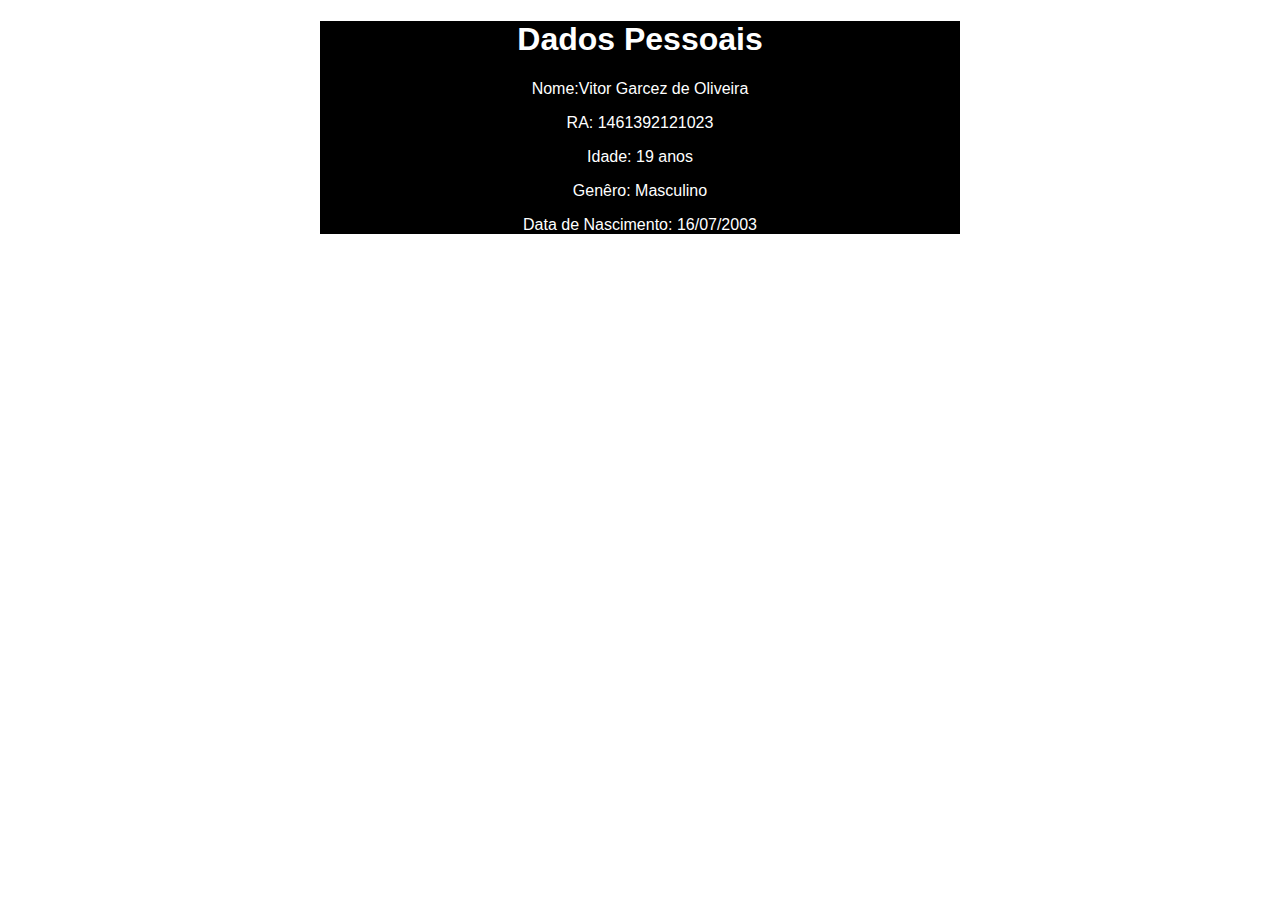
==== index.html @ a8e8475f "Adição do index.html e css" ====
<!DOCTYPE html>
<html lang="pt-br">
<head>
    <meta charset="UTF-8">
    <meta http-equiv="X-UA-Compatible" content="IE=edge">
    <meta name="viewport" content="width=device-width, initial-scale=1.0">
    <link rel="stylesheet" href="css/estilo.css">
    <title></title>
</head>
<body>
    <div class="fonte">
    <h1>Dados Pessoais</h1>
    <p>Nome:Vitor Garcez de Oliveira</p>
    <p>RA: 1461392121023</p>
    <p>Idade: 19 anos</p>
    <p>Genêro: Masculino</p>
    <p>Data de Nascimento: 16/07/2003</p>
    </div>
</body>
</html>
---- css/estilo.css ----
body {
font-family: Arial, Helvetica, sans-serif;
margin: 0;
}

.fonte{
    background-color: black;
    color: white;
    width: 50%;
    margin-left: auto;
    margin-right: auto; 
    text-align: center;
}
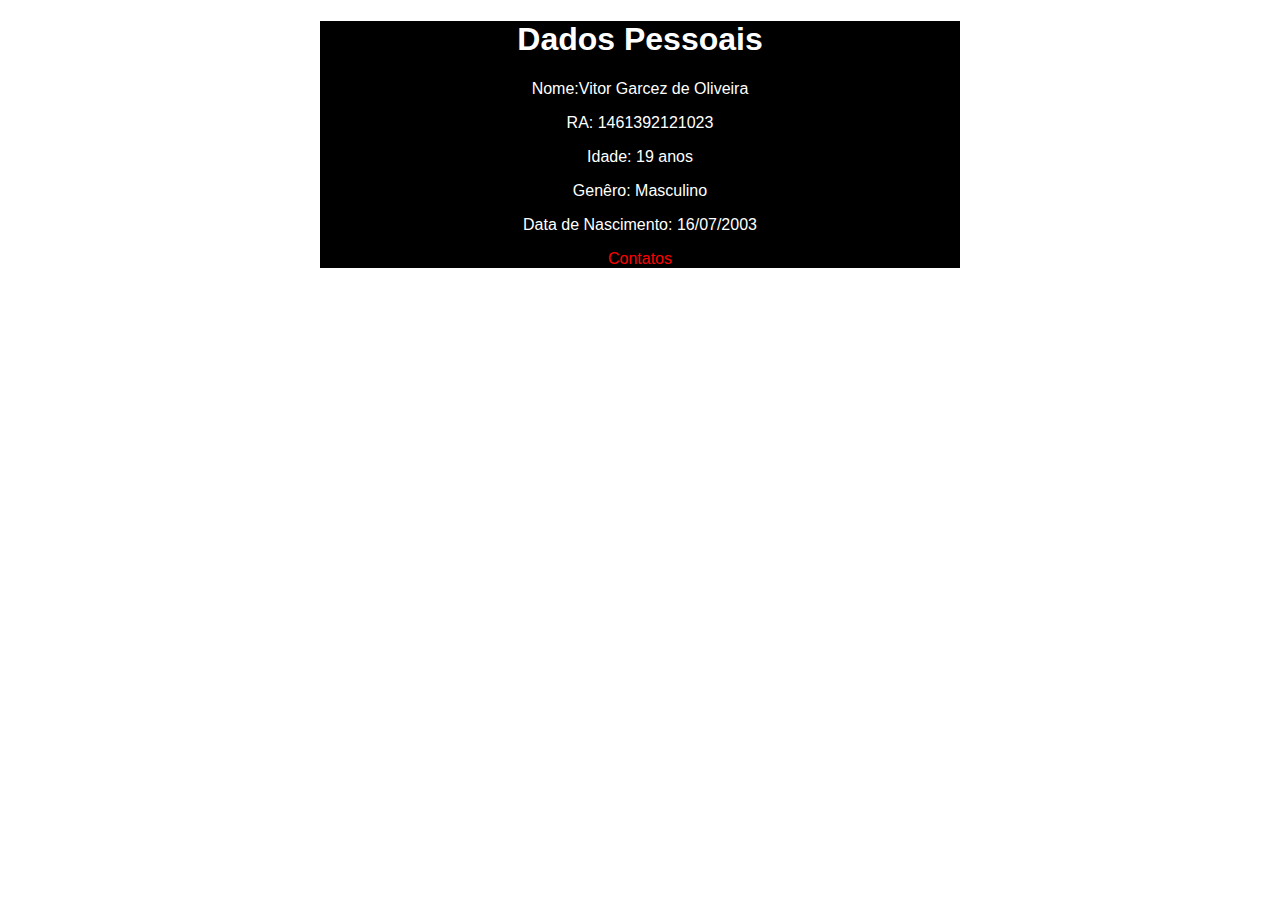
==== commit 7d0792a4: "Adição do menu de navegação entre páginas" ====
--- a/index.html
+++ b/index.html
@@ -15,6 +15,7 @@
     <p>Idade: 19 anos</p>
     <p>Genêro: Masculino</p>
     <p>Data de Nascimento: 16/07/2003</p>
+    <a href="contatos.html">Contatos</a>
     </div>
 </body>
 </html>--- a/css/estilo.css
+++ b/css/estilo.css
@@ -11,3 +11,7 @@
     margin-right: auto; 
     text-align: center;
 }
+a{
+    color: red;
+    text-decoration: none;
+}